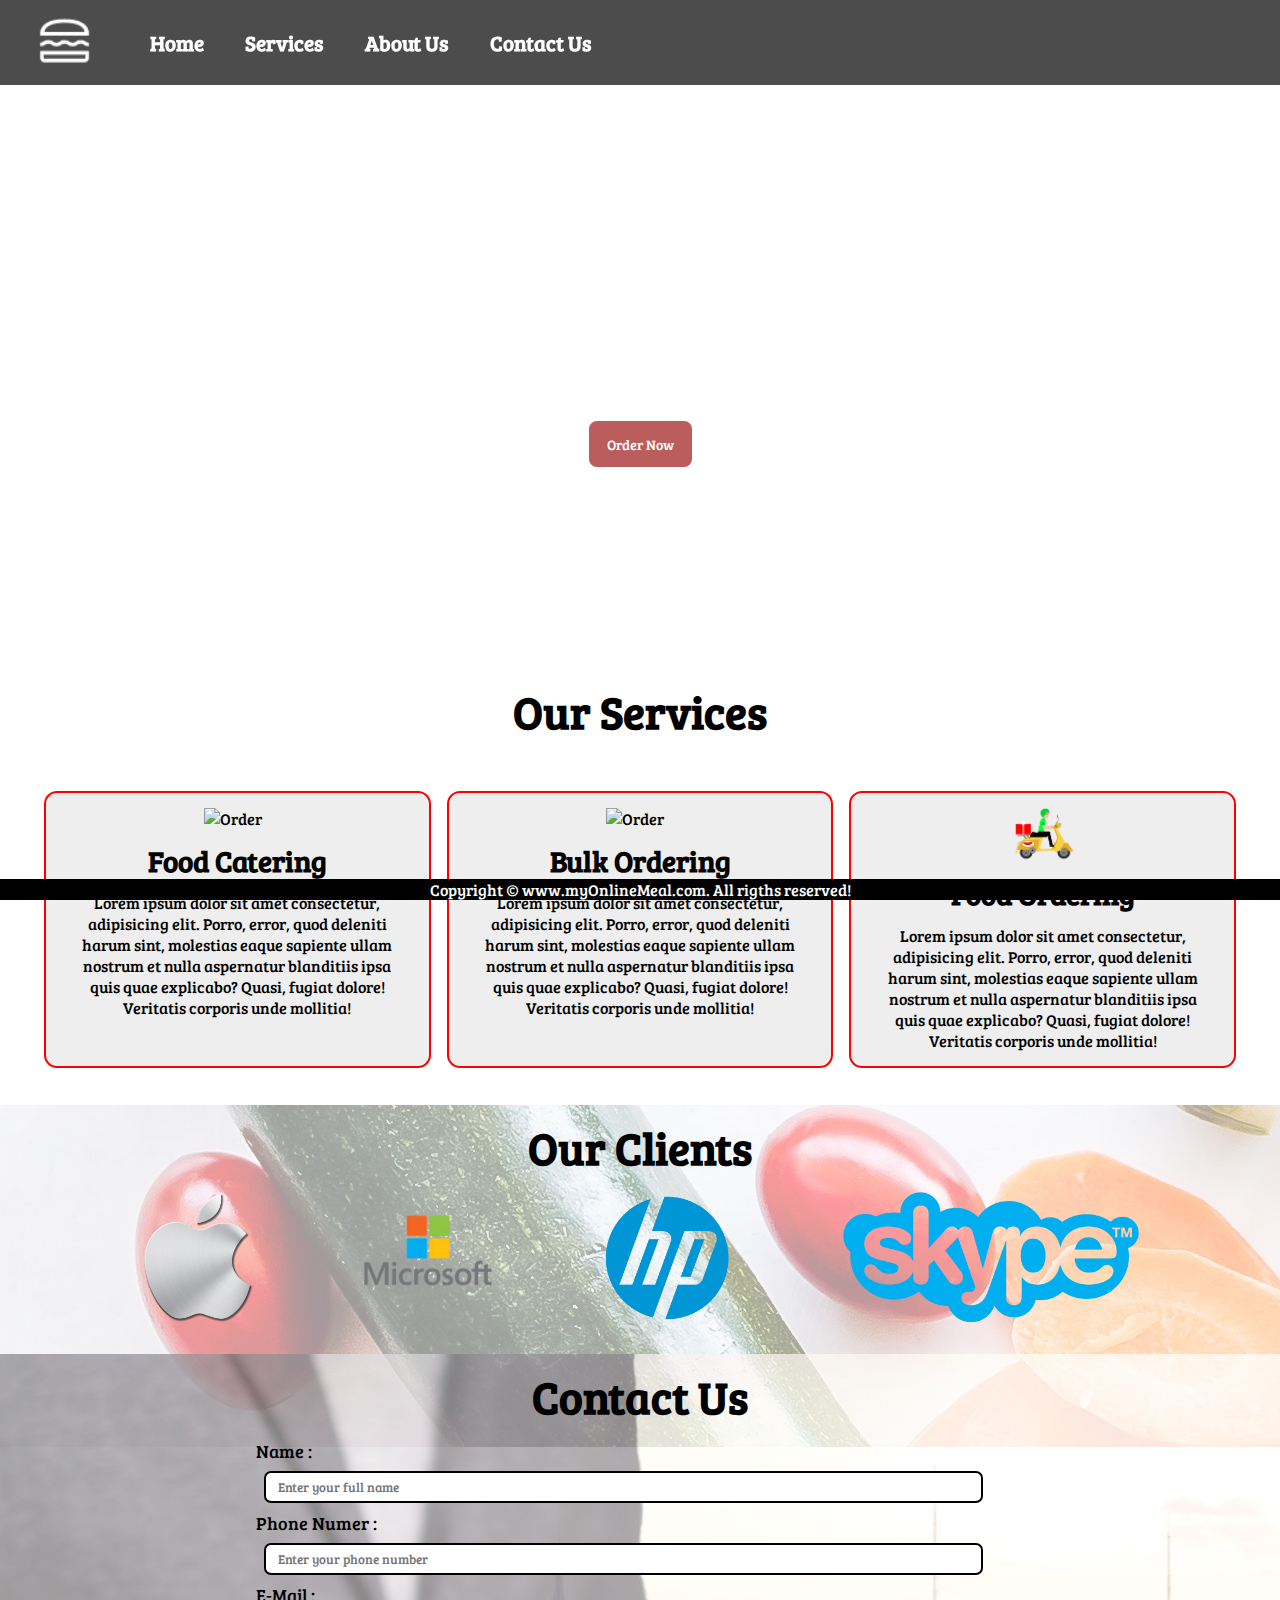
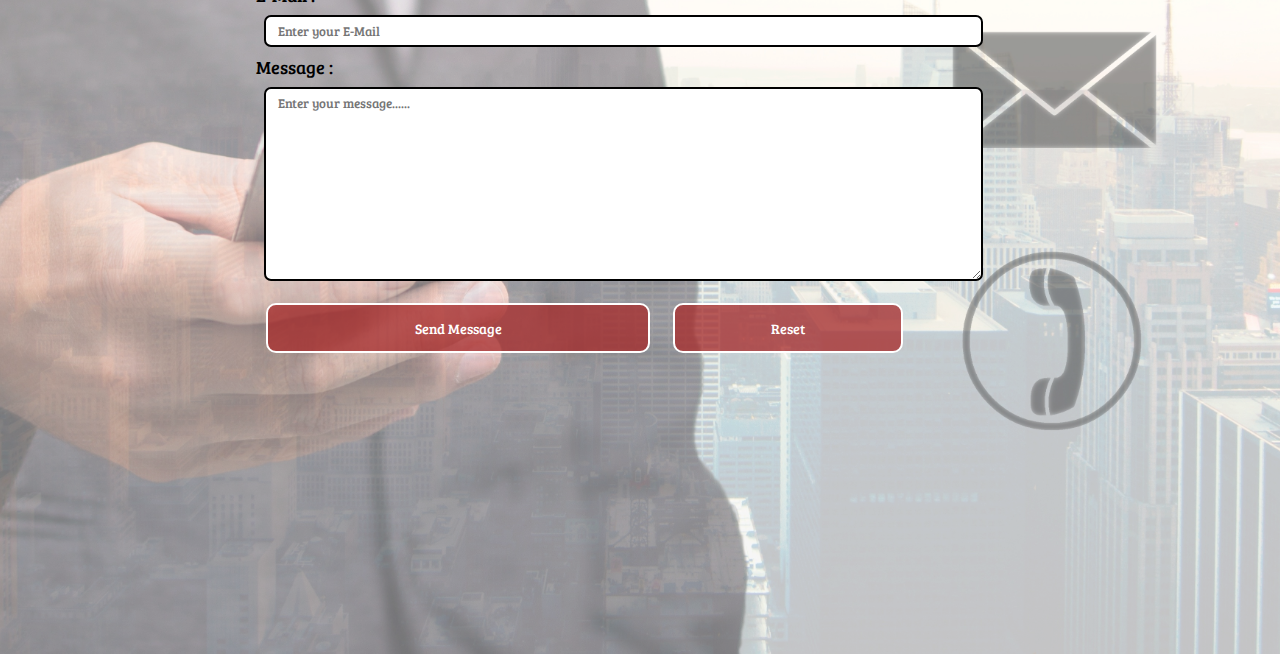
==== FoodSite/index.html @ 9dbe6fe5 "Add files via upload" ====
<!DOCTYPE html>
<html lang="en">
<head>
    <meta charset="UTF-8">
    <meta http-equiv="X-UA-Compatible" content="IE=edge">
    <meta name="viewport" content="width=device-width, initial-scale=1.0">
    <link rel="preconnect" href="https://fonts.googleapis.com">
    <link rel="preconnect" href="https://fonts.gstatic.com" crossorigin>
    <link href="https://fonts.googleapis.com/css2?family=Baloo+Bhai+2&display=swap" rel="stylesheet">
    <link rel="preconnect" href="https://fonts.googleapis.com">
    <link rel="preconnect" href="https://fonts.gstatic.com" crossorigin>
    <link href="https://fonts.googleapis.com/css2?family=Bree+Serif&display=swap" rel="stylesheet">
    <link rel="stylesheet" href="/FoodSite/css/style.css">
    <link rel="stylesheet" href="/FoodSite/css/responsiveness.css">
    <link rel="icon" href="/FoodSite/logo.ico">
    <title>Online Food Delivery Service in India | myOnlineMeaBestl.com</title>
</head>
<body>
    <nav id="navbar">
        <div id="logo">
            <a href="#Home"><img src="/FoodSite/logo.png" alt="myOnlineMeal.com"></a>
        </div>
        <ul>
            <li class="item"><a href="#Home">Home</a></li>
            <li class="item"><a href="#services-container">Services</a></li>
            <li class="item"><a href="#client-section">About Us</a></li>
            <li class="item"><a href="#contact">Contact Us</a></li>
            <!-- <li class="item"><a href="#"></a></li> -->
        </ul>
    </nav>
    <section id="home">
        <h1 class="h-primary">Welcome to myOnlineMeal</h1>
        <p>Lorem, ipsum dolor sit amet consectetur adipisicing elit. Cum sit minima excepturi corrupti porro tenetur, saepe eum.</p>
        <p>Lorem ipsum dolor sit, amet consectetur adipisicing elit. Ullam molestias quia similique sapiente.</p>
        <button class="btn">Order Now</button>
    </section>
    <section class="services-container" id="services-container">
        <h1 class="h-primary center">Our Services</h1>
        <div id="services">
            <div class="box">
                <img src="/FoodSite/img/1.png" alt="Order">
                <h2 class="h-secondary center">
                    Food Catering
                </h2>
                <p class="center">
                    Lorem ipsum dolor sit amet consectetur, adipisicing elit. Porro, error, quod deleniti harum sint, molestias eaque sapiente ullam nostrum et nulla aspernatur blanditiis ipsa quis quae explicabo? Quasi, fugiat dolore! Veritatis corporis unde mollitia!
                </p>
            </div>
            <div class="box">
                <img src="/FoodSite/img/2.png" alt="Order">
                <h2 class="h-secondary center">
                    Bulk Ordering
                </h2>
                <p class="center">
                    Lorem ipsum dolor sit amet consectetur, adipisicing elit. Porro, error, quod deleniti harum sint, molestias eaque sapiente ullam nostrum et nulla aspernatur blanditiis ipsa quis quae explicabo? Quasi, fugiat dolore! Veritatis corporis unde mollitia!
                </p>
            </div>
            <div class="box">
                <img src="/FoodSite/img/3.png" alt="Order">
                <h2 class="h-secondary center">
                    Food Ordering
                </h2>
                <p class="center">
                    Lorem ipsum dolor sit amet consectetur, adipisicing elit. Porro, error, quod deleniti harum sint, molestias eaque sapiente ullam nostrum et nulla aspernatur blanditiis ipsa quis quae explicabo? Quasi, fugiat dolore! Veritatis corporis unde mollitia!
                </p>
            </div>
        </div>
    </section>
    <section id="client-section">
        <h1 class="h-primary center">Our Clients</h1>
        <div id="clients">
            <div id="client-item1"><img src="img/logo1.png" alt=""></div>
            <div id="client-item2"><img src="img/logo2.png" alt=""></div>
            <div id="client-item3"><img src="img/logo3.png" alt=""></div>
            <div id="client-item4"><img src="img/logo4.png" alt=""></div>
        </div>
    </section>
    <section id="contact">
        <h1 class="h-primary center">Contact Us</h1>
        <div id="contact-box">
            <form action="" id="contact-form">
                <div class="form-group">
                    <label for="name">Name :</label>
                    <input type="text" id="name" name="name" placeholder="Enter your full name" required>
                </div>
                <div class="form-group">
                    <label for="phone_no">Phone Numer :</label>
                    <input type="tel" id="phone_no" name="phone_no" placeholder="Enter your phone number" required>
                </div>
                <div class="form-group">
                    <label for="email">E-Mail :</label>
                    <input type="email" id="email" name="email" placeholder="Enter your E-Mail" required>
                </div>
                <div class="form-group">
                    <label for="message">Message :</label>
                    <textarea id="message" name="message" cols="30" rows="10" placeholder="Enter your message......" required></textarea>
                </div>
                <input type="submit" class="btn contact-submit" value="Send Message">
                <input type= "reset" class="btn contact-submit" value="Reset">
            </form>
        </div>
    </section>
    <footer>
        <div class="center">
            Copyright &copy; www.myOnlineMeal.com. All rigths reserved!
        </div>
    </footer>
</body>
</html>
---- FoodSite/css/style.css ----
/* CSS Reset */

*{
    font-family :'Bree Serif','Gill Sans', 'Gill Sans MT', Calibri, 'Trebuchet MS', sans-serif;
    margin: 0px;
    padding: 0px;
    scroll-behavior: smooth;
}

/* CSS Variables */
:root{
    --navbar-height : 59px;
}

#navbar{
    font-family: 'baloo bhai 2','Courier New', Courier, monospace;
    font-weight: 900;
    display: flex;
    align-items: center;
    position: sticky;
    top: 0px;
}

#navbar::before{
    content: "";
    background-color: #000;
    position: absolute;
    top: 0px;
    left: 0px;
    height: 100%;
    width: 100%;
    z-index: -1;
    opacity: 0.7;
}

#logo{
    margin : 8px 29px;
}

#logo img{
    filter: invert(100%);
    height: var(--navbar-height);
    margin: 3px 6px;
}

#navbar ul{
    display: flex;
}

#navbar ul li{
    list-style: none;
    font-size: 1.3rem;
}

#navbar ul li a{
    text-decoration: none;
    color: white;
    display: inline-block;
    padding: 0.3rem 1.3rem;
}

#navbar ul li a:hover{
    color: black;
    background-color: white;
    border-radius: 1rem;
    transition: 0.25s;
}

#home{
    display: flex;
    flex-direction: column;
    align-items: center;
    height: 578px;
    justify-content: center;
    padding: 3px 75px;
}

#home::before{
    content: "";
    background-image: url("../bg1.jpg");
    background-repeat: no-repeat;
    background-size: cover;
    background-position: center center;
    position: absolute;
    position: absolute;
    top: 0px;
    left: 0px;
    height: 642px;
    width: 100%;
    z-index: -2;
    opacity: 0.89;
}

#home p{
    text-align: center;
    color: white;
    font-size: 1.1rem;
}

#home h1{
    color: white;
    text-align: center;
}

/* Utility class */

.h-primary{
    font-size: 2.8rem;
    padding: 12px;
}

.btn{
    font-size: 0.9rem;
    padding: 13px 18px;
    color: white;
    border: 2px solid white;
    background-color: rgba(165, 42, 42, 0.76);
    margin: 10px;
    border-radius: 10px;
    cursor: pointer;
}

.btn:hover{
    background-color: rgba(163, 98, 98, 0.76);
    transition: 0.5s;
    cursor: pointer;
}

.center{
    text-align: center;
}

.h-secondary{
    font-size: 1.8rem;
    padding: 12px;
}

/* Services Section */
#services{
    margin: 32px 36px;
    display: flex;
}

#services .box{
    width: 33%;
    border: 2px solid red;
    padding: 15px 23px;
    margin: 5px 8px;
    border-radius: 13px;
    background-color: rgba(169, 169, 169, 0.192);
}

#services .box img{
    display: block;
    margin: auto;
    width:20%;
}

#client-section{
    height: 38%;
    margin-bottom: 30px;
}

#clients{
    /* border: 2px solid red; */
    height: fit-content;
    display: flex;
    margin: 0px 33px;
    flex-wrap: wrap;
    justify-content: space-evenly;
}

#client-section::before{
    content: "";
    position: absolute;
    background-image: url("../bg.jpg");
    width: 100%;
    height: 38%;
    z-index: -1;
    opacity: 0.4;
}

#client-item1 img{
    /* border: 2px solid red; */
    height : 130px;
    margin: 2px;
    display: block;
}

#clients #client-item2 img{
    /* border: 2px solid red; */
    height : 130px;
    margin: 2px;
    display: block;
}

#clients #client-item3 img{
    /* border: 2px solid red; */
    height : 130px;
    margin: 2px;
    display: block;
}

#clients #client-item4 img{
    /* border: 2px solid red; */
    height : 130px;
    margin: 2px;
    display: block;
}

#contact::before{
    content: "";
    background-image: url("../contact.jpg");
    background-repeat: no-repeat;
    background-position: center center;
    background-size: cover;
    position: absolute;
    width: 100%;
    height: 100%;
    z-index: -1;
    opacity: 0.7;
}

form{
    width: 60%;
    margin: auto;
}

.form-group label{
    font-size: 1.1rem;
}

.form-group input, .form-group textarea{
    padding: 5px 12px;
    width: 90%;
    margin: 8px;
    border: 2px black solid;
    border-radius: 7px;
}

form input[type="submit"]{
    width: 50%;
}
form input[type="reset"]{
    width: 30%;
}

form input[type="submit"]:hover, form input[type="reset"]:hover{
    opacity: 1;
    background-color: rgba(163, 98, 98, 0.76);
    transition: 0.5s;
    cursor: pointer;
}

.form-group input:hover, .form-group textarea:hover{
    padding: 5px 12px;
    width: 90%;
    margin: 8px;
    border: 2px rgb(128, 128, 128) solid;
    border-radius: 7px;
    transition: 0.25s;
}

footer{
    color: white;
    background-color: black;
    position: fixed;
    bottom: 0px;
    right:0px;
    width: 100%;
}

::-webkit-scrollbar{
    width: 5px;
    height: 5px;
}

::-webkit-scrollbar-track {
    box-shadow: inset 0 0 5px rgba(92, 88, 88, 0.527);
}

::-webkit-scrollbar-thumb {
    background: rgb(156, 156, 156);
}

::-webkit-scrollbar-thumb:hover {
    background: rgb(82, 81, 81);
    transition: 0.5s ;
}

::-webkit-scrollbar-corner{
    visibility: hidden;
}
---- FoodSite/css/responsiveness.css ----
@media screen and (min-width : 560px) and (max-width : 705px) {
    
    #services{
        margin: 32px 36px;
        display: flex;
        flex-wrap: wrap;
    }
    #services .box{
        width: 100%;
        border: 2px solid red;
        padding: 15px 23px;
        margin: 5px 8px;
        border-radius: 13px;
        background-color: rgba(169, 169, 169, 0.192);
    }

    #client-section::before{
        content: "";
        position: absolute;
        background-image: url("../bg.jpg");
        width: 100%;
        height: 60%;
        z-index: -1;
        opacity: 0.4;
    }
}

@media screen and (min-width : 410px) and (max-width : 559px){
    
    #navbar{
        flex-wrap: wrap;
    }
    #services{
        margin: 32px 20px;
        display: flex;
        flex-wrap: wrap;
    }
    #services .box{
        width: 100%;
        border: 2px solid red;
        padding: 15px 23px;
        margin: 5px 8px;
        border-radius: 13px;
        background-color: rgba(169, 169, 169, 0.192);
    }
    #client-section::before{
        content: "";
        position: absolute;
        background-image: url("../bg.jpg");
        background-size: contain;
        background-repeat: no-repeat;
        width: 100%;
        height: 60%;
        z-index: -1;
        opacity: 0.4;
    }
}

@media screen and (min-width : 330px) and (max-width : 409px){
    #navbar{
        flex-wrap: wrap;
    }
    #navbar ul{
        flex-wrap: wrap;
    }
    #services{
        margin: 32px 15px;
        display: flex;
        flex-wrap: wrap;
    }
    #services .box{
        width: 100%;
        border: 2px solid red;
        padding: 15px 23px;
        margin: 5px 8px;
        border-radius: 13px;
        background-color: rgba(169, 169, 169, 0.192);
    }
    #client-section::before{
        content: "";
        position: absolute;
        background-image: url("../bg.jpg");
        background-size: cover;
        background-repeat: no-repeat;
        width: 100%;
        height: 64%;
        z-index: -1;
        opacity: 0.4;
    }
    
    #home p{
        text-align: center;
        color: white;
        font-size: 0.9rem;
    }
    
    #home{
        display: flex;
        flex-direction: column;
        align-items: center;
        height: 484px;
        justify-content: center;
        padding: 0px 75px;
        justify-content: space-evenly;
    }
    
    /* Utility class */
    
    .h-primary{
        font-size: 2rem;
        padding: 12px;
    }
    form{
        width: 90%;
        margin: auto;
    }
}

@media screen and (min-width : 0px) and (max-width : 329px){
    #navbar{
        flex-wrap: wrap;
    }
    #logo{
        margin : 8px 0px 4px 8px;
    }
    #logo a{
        display: block;
    }
    #logo img{
        filter: invert(100%);
        height: 35px;
        margin: 1px;
    }
    #navbar ul{
        flex-wrap: wrap;
    }
    #navbar ul li{
        list-style: none;
        font-size: 0.9rem;
    }
    #services{
        margin: 2px;
        display: flex;
        flex-wrap: wrap;
    }
    #services .box{
        width: 100%;
        border: 2px solid red;
        padding: 15px 23px;
        margin: 5px 8px;
        border-radius: 13px;
        background-color: rgba(169, 169, 169, 0.192);
    }
    #client-section::before{
        content: "";
        position: absolute;
        background-image: url("../bg.jpg");
        background-size: cover;
        background-repeat: no-repeat;
        width: 100%;
        height: 78%;
        z-index: -1;
        opacity: 0.4;
    }
    
    #home p{
        text-align: center;
        color: white;
        font-size: 0.7rem;
    }
    
    #home{
        display: flex;
        flex-direction: column;
        align-items: center;
        height: 484px;
        justify-content: center;
        padding: 0px 75px;
        justify-content: space-evenly;
    }
    
    .h-primary{
        font-size: 1.5rem;
        padding: 12px;
    }

    form{
        width: 90%;
        margin: auto;
    }
    #client-item1 img{
        height: 85px;
    }
    #client-item2 img{
        height: 85px;
    }
    #client-item3 img{
        height: 80px;
    }
    #clients #client-item4 img{
        height: 85px;
        margin: 2px;
        display: block;
    }#home::before{
        content: "";
        background-image: url("../bg1.jpg");
        background-repeat: no-repeat;
        background-size: cover;
        background-position: center center;
        position: absolute;
        position: absolute;
        top: 0px;
        left: 0px;
        height: 596px;
        width: 100%;
        z-index: -2;
        opacity: 0.89;
    }
}
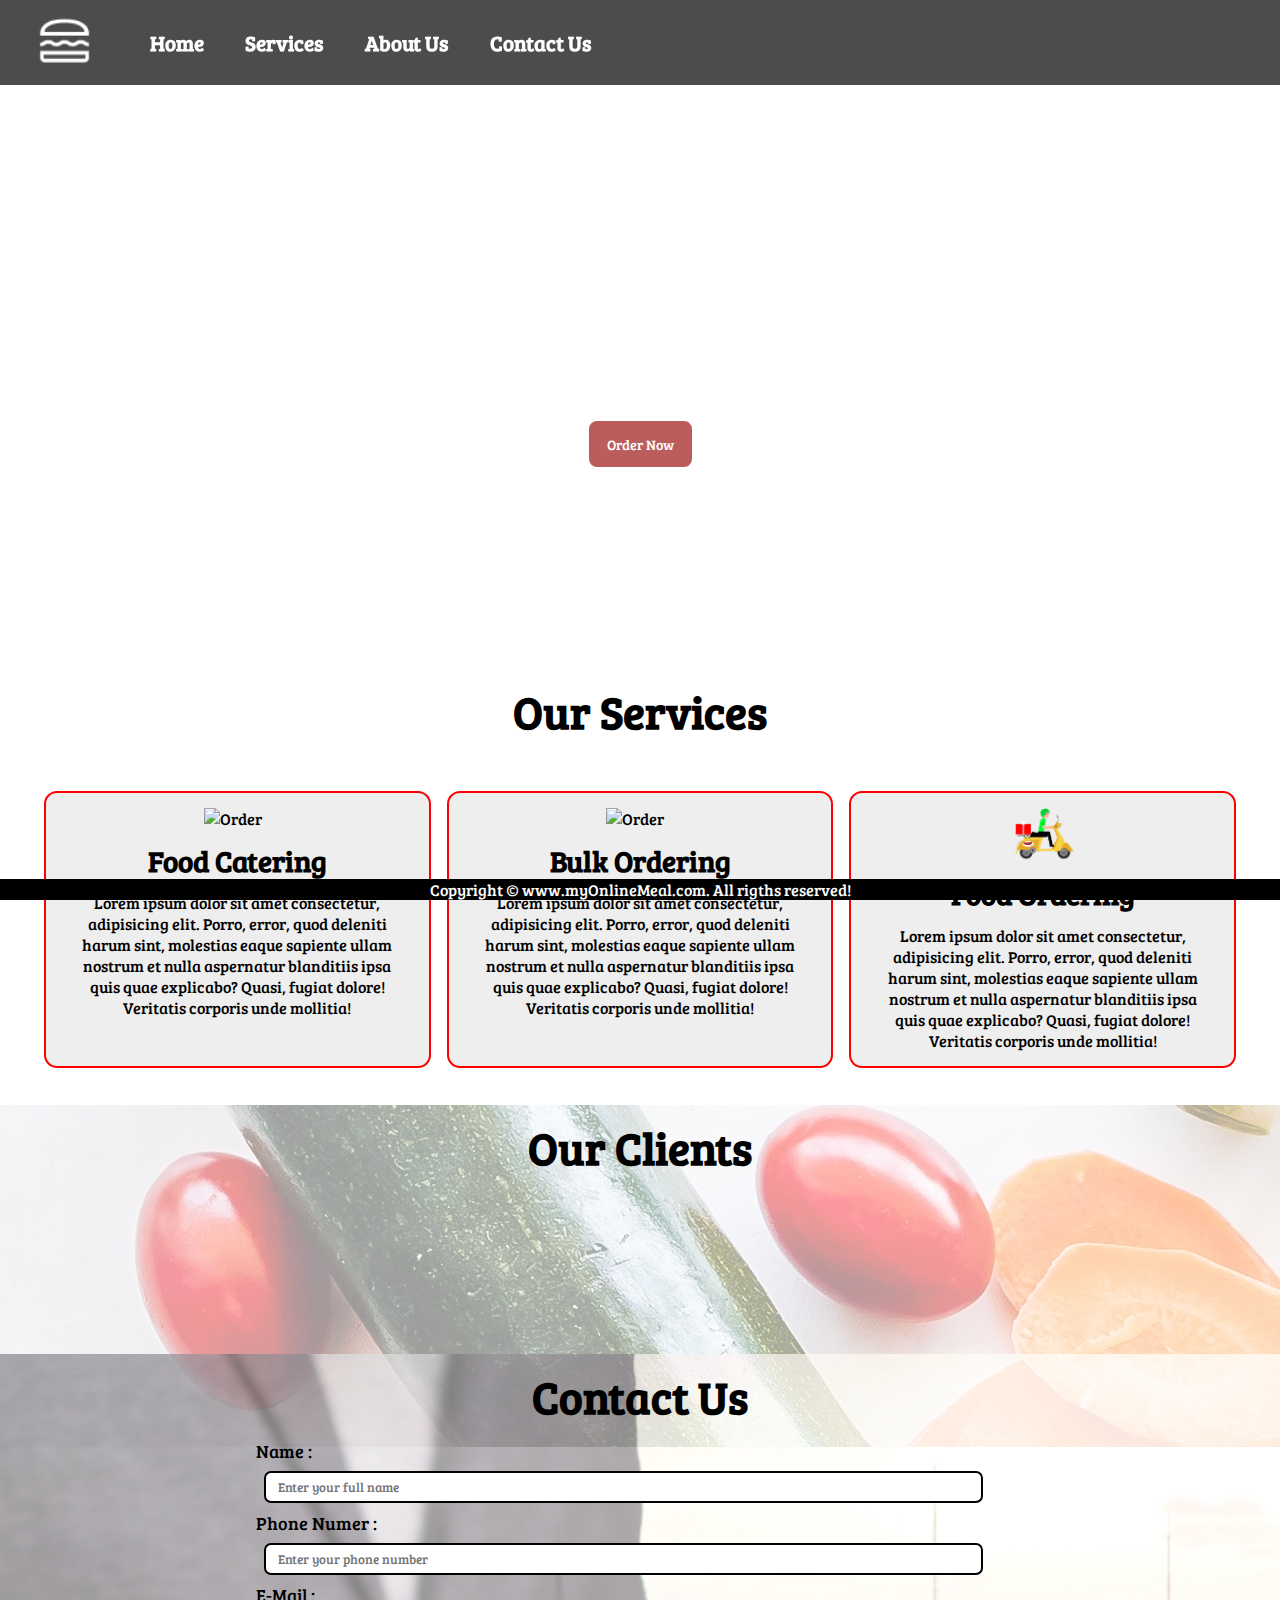
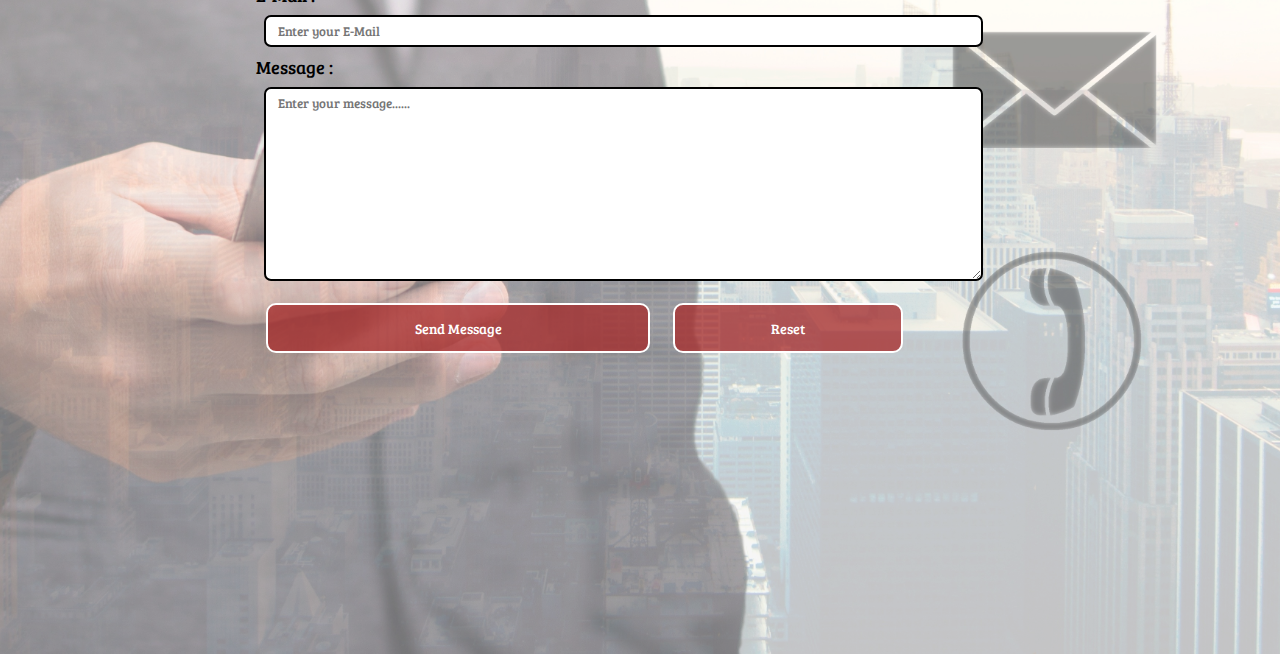
==== commit fcd08b55: "Update index.html" ====
--- a/FoodSite/index.html
+++ b/FoodSite/index.html
@@ -10,15 +10,15 @@
     <link rel="preconnect" href="https://fonts.googleapis.com">
     <link rel="preconnect" href="https://fonts.gstatic.com" crossorigin>
     <link href="https://fonts.googleapis.com/css2?family=Bree+Serif&display=swap" rel="stylesheet">
-    <link rel="stylesheet" href="/FoodSite/css/style.css">
-    <link rel="stylesheet" href="/FoodSite/css/responsiveness.css">
-    <link rel="icon" href="/FoodSite/logo.ico">
+    <link rel="stylesheet" href="https://souravkakkarr.github.io/Srv-Kkr-Front-End-Projects/FoodSite/css/style.css">
+    <link rel="stylesheet" href="https://souravkakkarr.github.io/Srv-Kkr-Front-End-Projects/FoodSite/css/responsiveness.css">
+    <link rel="icon" href="https://souravkakkarr.github.io/Srv-Kkr-Front-End-Projects/FoodSite/logo.ico">
     <title>Online Food Delivery Service in India | myOnlineMeaBestl.com</title>
 </head>
 <body>
     <nav id="navbar">
         <div id="logo">
-            <a href="#Home"><img src="/FoodSite/logo.png" alt="myOnlineMeal.com"></a>
+            <a href="#Home"><img src="https://souravkakkarr.github.io/Srv-Kkr-Front-End-Projects/FoodSite/logo.png" alt="myOnlineMeal.com"></a>
         </div>
         <ul>
             <li class="item"><a href="#Home">Home</a></li>
@@ -38,7 +38,7 @@
         <h1 class="h-primary center">Our Services</h1>
         <div id="services">
             <div class="box">
-                <img src="/FoodSite/img/1.png" alt="Order">
+                <img src="https://souravkakkarr.github.io/Srv-Kkr-Front-End-Projects/FoodSite/img/1.png" alt="Order">
                 <h2 class="h-secondary center">
                     Food Catering
                 </h2>
@@ -47,7 +47,7 @@
                 </p>
             </div>
             <div class="box">
-                <img src="/FoodSite/img/2.png" alt="Order">
+                <img src="https://souravkakkarr.github.io/Srv-Kkr-Front-End-Projects/FoodSite/img/2.png" alt="Order">
                 <h2 class="h-secondary center">
                     Bulk Ordering
                 </h2>
@@ -56,7 +56,7 @@
                 </p>
             </div>
             <div class="box">
-                <img src="/FoodSite/img/3.png" alt="Order">
+                <img src="https://souravkakkarr.github.io/Srv-Kkr-Front-End-Projects/FoodSite/img/3.png" alt="Order">
                 <h2 class="h-secondary center">
                     Food Ordering
                 </h2>
@@ -69,10 +69,10 @@
     <section id="client-section">
         <h1 class="h-primary center">Our Clients</h1>
         <div id="clients">
-            <div id="client-item1"><img src="img/logo1.png" alt=""></div>
-            <div id="client-item2"><img src="img/logo2.png" alt=""></div>
-            <div id="client-item3"><img src="img/logo3.png" alt=""></div>
-            <div id="client-item4"><img src="img/logo4.png" alt=""></div>
+            <div id="client-item1"><img src="https://souravkakkarr.github.io/Srv-Kkr-Front-End-Projects/img/logo1.png" alt=""></div>
+            <div id="client-item2"><img src="https://souravkakkarr.github.io/Srv-Kkr-Front-End-Projects/img/logo2.png" alt=""></div>
+            <div id="client-item3"><img src="https://souravkakkarr.github.io/Srv-Kkr-Front-End-Projects/img/logo3.png" alt=""></div>
+            <div id="client-item4"><img src="https://souravkakkarr.github.io/Srv-Kkr-Front-End-Projects/img/logo4.png" alt=""></div>
         </div>
     </section>
     <section id="contact">
@@ -106,4 +106,4 @@
         </div>
     </footer>
 </body>
-</html>+</html>
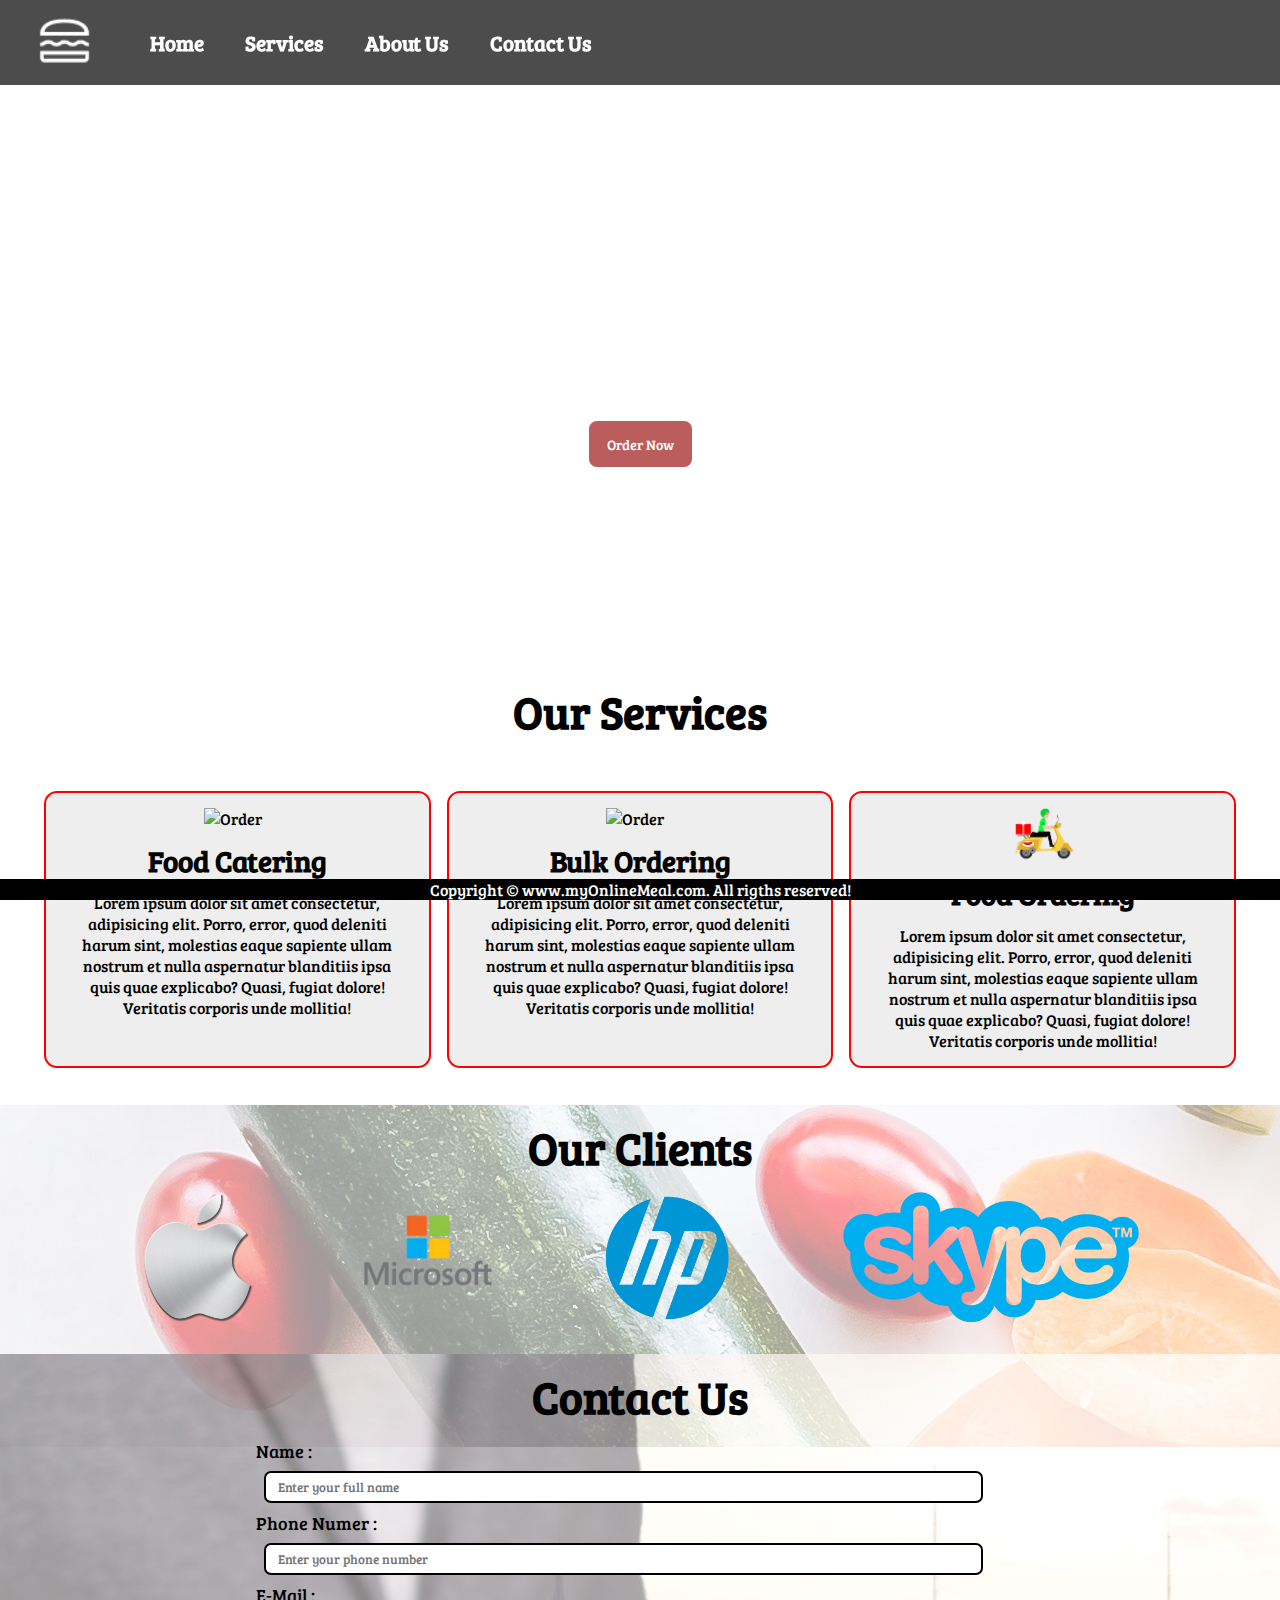
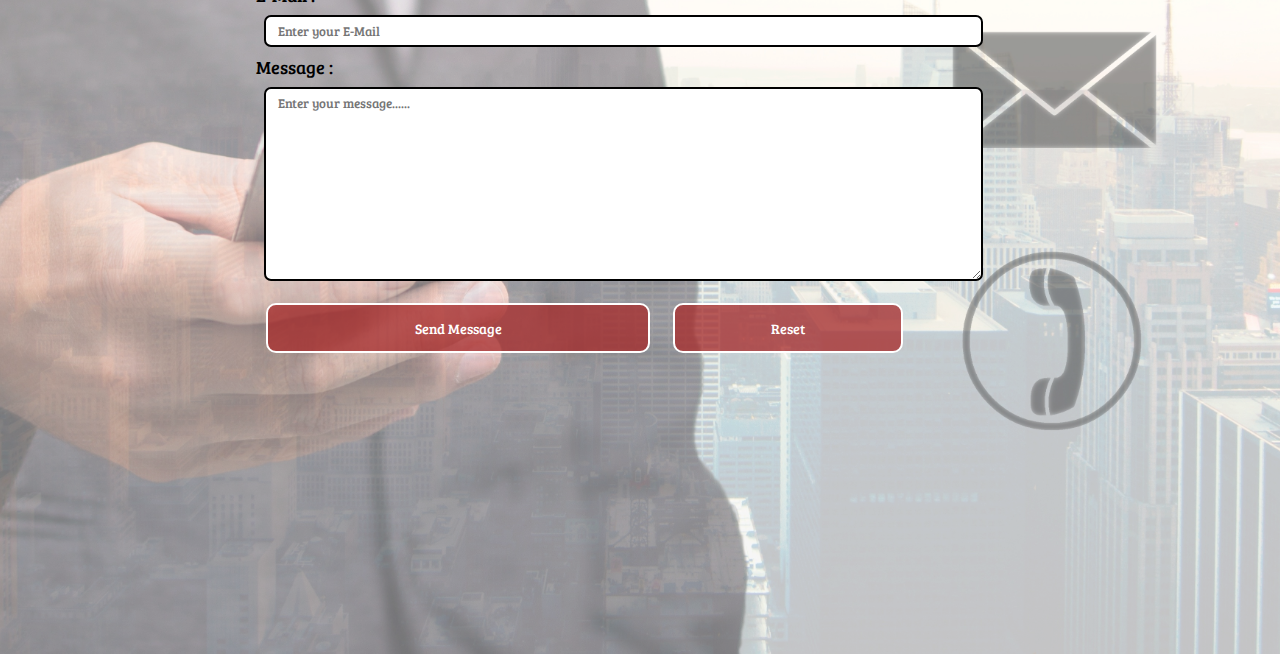
==== commit cfdd7b41: "Update index.html" ====
--- a/FoodSite/index.html
+++ b/FoodSite/index.html
@@ -69,10 +69,10 @@
     <section id="client-section">
         <h1 class="h-primary center">Our Clients</h1>
         <div id="clients">
-            <div id="client-item1"><img src="https://souravkakkarr.github.io/Srv-Kkr-Front-End-Projects/img/logo1.png" alt=""></div>
-            <div id="client-item2"><img src="https://souravkakkarr.github.io/Srv-Kkr-Front-End-Projects/img/logo2.png" alt=""></div>
-            <div id="client-item3"><img src="https://souravkakkarr.github.io/Srv-Kkr-Front-End-Projects/img/logo3.png" alt=""></div>
-            <div id="client-item4"><img src="https://souravkakkarr.github.io/Srv-Kkr-Front-End-Projects/img/logo4.png" alt=""></div>
+            <div id="client-item1"><img src="https://souravkakkarr.github.io/Srv-Kkr-Front-End-Projects/FoodSite/img/logo1.png" alt=""></div>
+            <div id="client-item2"><img src="https://souravkakkarr.github.io/Srv-Kkr-Front-End-Projects/FoodSite/img/logo2.png" alt=""></div>
+            <div id="client-item3"><img src="https://souravkakkarr.github.io/Srv-Kkr-Front-End-Projects/FoodSite/img/logo3.png" alt=""></div>
+            <div id="client-item4"><img src="https://souravkakkarr.github.io/Srv-Kkr-Front-End-Projects/FoodSite/img/logo4.png" alt=""></div>
         </div>
     </section>
     <section id="contact">
